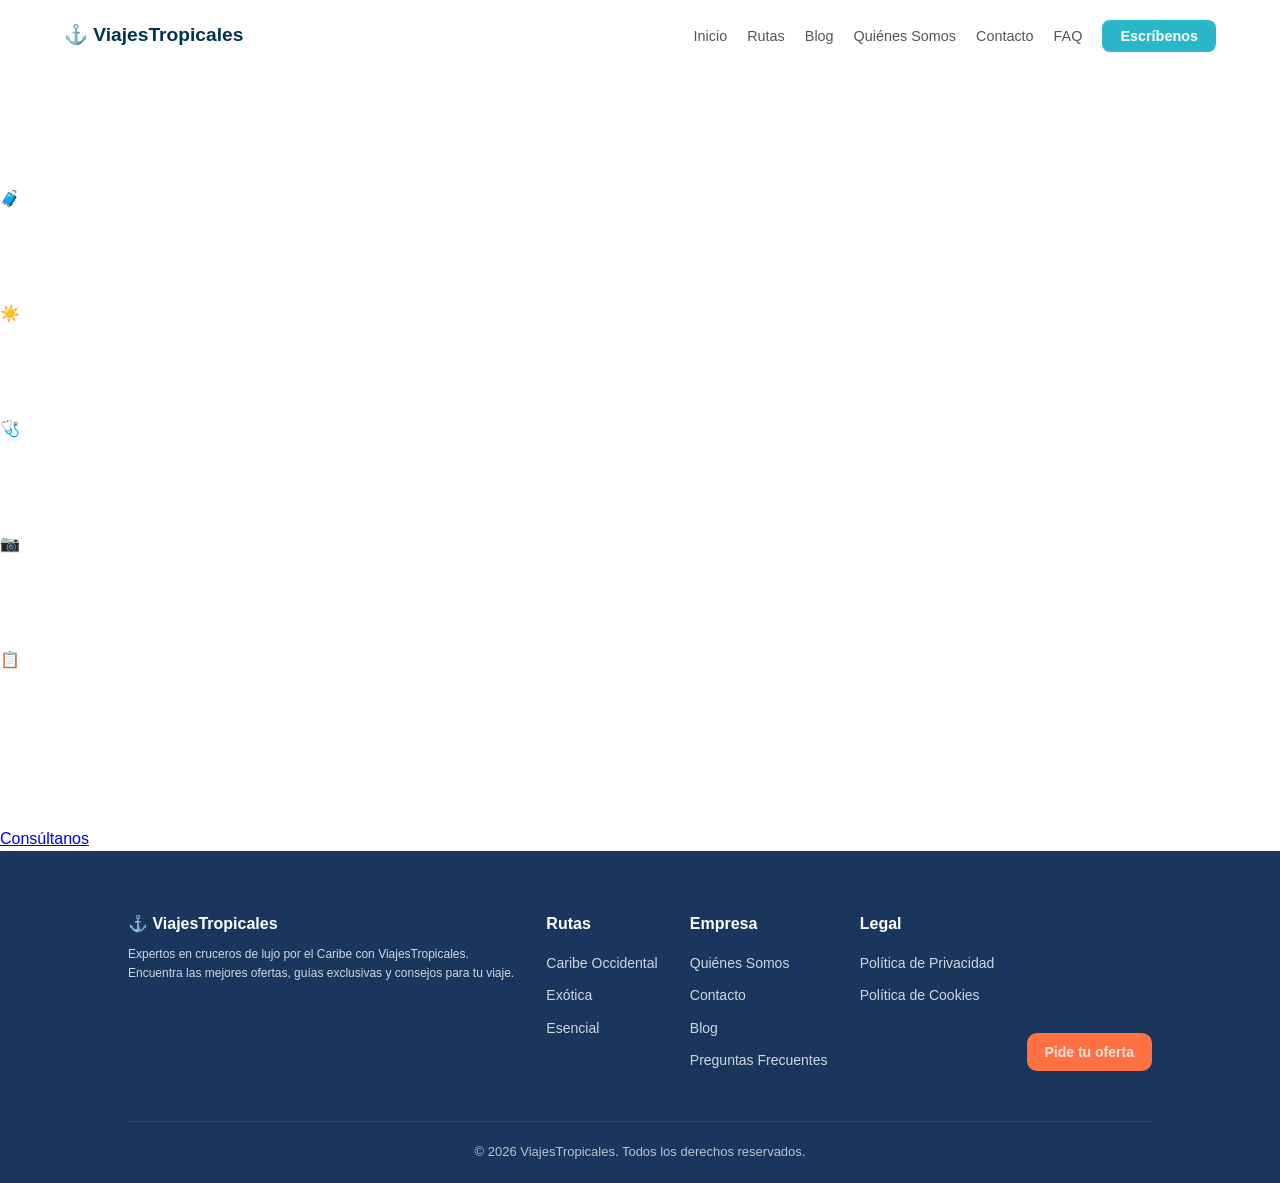
==== paginas/Blog.html @ dd307d0c "meta descripcion paginas" ====
<!DOCTYPE html>
<html lang="es">

<head>
    <meta charset="UTF-8">
    <meta name="viewport" content="width=device-width, initial-scale=1.0">
    <meta name="robots" content="index, follow">
    <meta name="description" content="Los mejores consejos para tu viaje
    al Caribe: qué maleta llevar, mejores épocas para viajar y guías detalladas de nuestras rutas tropicales.">
    <script src="https://analytics.ahrefs.com/analytics.js" data-key="KrF7IjldSQvbVTkG9pNp4A" async></script>
    <title>Blog - Viajes Tropicales</title>
    <link rel="stylesheet" href="../css/index.css">
    <link rel="stylesheet" href="../css/blog.css">
</head>

<body>

    <header class="navbar" style="position: relative;">
        <div class="logo">
            <span class="anchor-icon">⚓</span> ViajesTropicales
        </div>
        <nav>
            <ul>
                <li><a href="/index.html">Inicio</a></li>
                <li><a href="/paginas/rutas.html">Rutas</a></li>
                <li><a href="/paginas/Blog.html">Blog</a></li>
                <li><a href="/paginas/QuienesSomos.html">Quiénes Somos</a></li>
                <li><a href="/paginas/Contacto.html">Contacto</a></li>
                <li><a href="/paginas/Faq.html">FAQ</a></li>
                <li><a href="mailto:info@viajestropicales.com" class="btn-whatsapp-nav">Escríbenos</a></li>
            </ul>
        </nav>
    </header>

    <!-- Artículo -->
    <section class="blog-articulo">

        <div class="blog-contenido">

            <h1>5 Cosas Imprescindibles para Llevarte a un Crucero por el Caribe</h1>
            <p class="blog-meta">Publicado por ViajesTropicales · Actualizado marzo 2026</p>

            <p class="blog-intro">Preparar las maletas para un crucero por el Caribe es emocionante, pero también puede
                generar dudas. ¿Qué llevo? ¿Qué no puedo olvidar? Después de años organizando viajes, hemos recopilado
                los 5 elementos que todo viajero debe llevar sí o sí. ¡Toma nota!</p>

            <!-- Item 1 -->
            <div class="blog-item">
                <div class="blog-item-icon">🧳</div>
                <div class="blog-item-texto">
                    <h2>1. Equipaje inteligente</h2>
                    <p>Lleva ropa ligera y transpirable, bañadores, sandalias y un look elegante para las cenas de gala.
                        No olvides una chaqueta ligera para el aire acondicionado del barco. Una maleta mediana es
                        suficiente: ¡los camarotes son compactos!</p>
                </div>
            </div>

            <!-- Item 2 -->
            <div class="blog-item">
                <div class="blog-item-icon">☀️</div>
                <div class="blog-item-texto">
                    <h2>2. Protección solar de alta calidad</h2>
                    <p>El sol caribeño es intenso. Lleva protector solar SPF 50+, gafas de sol con protección UV, gorra
                        o sombrero y after-sun. En muchas islas solo permiten protector solar biodegradable para
                        proteger los arrecifes, así que es mejor comprarlo antes.</p>
                </div>
            </div>

            <!-- Item 3 -->
            <div class="blog-item">
                <div class="blog-item-icon">🩺</div>
                <div class="blog-item-texto">
                    <h2>3. Botiquín básico de viaje</h2>
                    <p>Incluye pastillas para el mareo, analgésicos, tiritas, repelente de insectos y tus medicamentos
                        habituales. Aunque el barco tiene enfermería, es mejor llevar lo básico. Las farmacias en las
                        islas pueden ser limitadas y caras.</p>
                </div>
            </div>

            <!-- Item 4 -->
            <div class="blog-item">
                <div class="blog-item-icon">📷</div>
                <div class="blog-item-texto">
                    <h2>4. Cámara acuática o funda impermeable</h2>
                    <p>El snorkel, las cascadas y las playas son momentos que querrás fotografiar. Una cámara acuática o
                        una funda impermeable para tu móvil son imprescindibles. También recomendamos una batería
                        portátil para los días de excursión.</p>
                </div>
            </div>

            <!-- Item 5 -->
            <div class="blog-item">
                <div class="blog-item-icon">📋</div>
                <div class="blog-item-texto">
                    <h2>5. Documentación en regla</h2>
                    <p>Pasaporte con al menos 6 meses de validez, seguro de viaje (obligatorio), tarjetas de embarque
                        impresas y digitales, y copias de todos los documentos. Algunos destinos requieren visado o
                        formulario de salud. ¡Infórmate antes de embarcar!</p>
                </div>
            </div>

            <!-- CTA -->
            <div class="blog-cta">
                <h2>¿Ya tienes todo listo?</h2>
                <p>Entonces solo falta elegir tu ruta. ¡Te ayudamos!</p>
                <a href="/paginas/Contacto.html" class="btn-cta-blog">Consúltanos</a>
            </div>

        </div>

    </section>

    <!-- Footer -->
    <footer class="footer">
        <div class="footer-grid">
            <div class="footer-info">
                <h3>⚓ ViajesTropicales</h3>
                <p>Expertos en cruceros de lujo por el Caribe con ViajesTropicales.
                    <br>Encuentra las mejores ofertas, guías exclusivas y consejos para tu viaje.
                </p>
            </div>
            <div class="footer-links">
                <h4>Rutas</h4>
                <a href="/paginas/Occidental.html">Caribe Occidental</a>
                <a href="/paginas/Exotico.html">Exótica</a>
                <a href="/paginas/Esencial.html">Esencial</a>
            </div>
            <div class="footer-links">
                <h4>Empresa</h4>
                <a href="/paginas/QuienesSomos.html">Quiénes Somos</a>
                <a href="/paginas/Contacto.html">Contacto</a>
                <a href="/paginas/Blog.html">Blog</a>
                <a href="/paginas/Faq.html">Preguntas Frecuentes</a>
            </div>
            <div class="footer-links">
                <h4>Legal</h4>
                <a href="/paginas/Privacidad.html">Política de Privacidad</a>
                <a href="/paginas/Cookies.html">Política de Cookies</a>
            </div>
            <div class="footer-links">
                <a href="/paginas/Contacto.html" class="btn-secondary">Pide tu oferta</a>
            </div>
        </div>
        <div class="footer-bottom">
            <p>© 2026 ViajesTropicales. Todos los derechos reservados.</p>
        </div>
    </footer>

</body>

</html>
---- css/index.css ----
/* --- CONFIGURACIÓN GENERAL --- */
* { margin: 0; padding: 0; box-sizing: border-box; }
body {font-family: 'Poppins', sans-serif; color: #fff; line-height: 1.6; overflow-x: hidden;}
/* --- NAVEGACIÓN --- */
.navbar { display: flex;justify-content: space-between; align-items: center; padding: 20px 5%; background-color: #fff; position: absolute;width: 100%; z-index: 10;}
.logo { font-weight: 600; font-size: 1.2rem; color: #00334e; }
.navbar ul { list-style: none; display: flex; align-items: center; gap: 20px; }
.navbar ul li a { text-decoration: none; color: #555; font-size: 0.9rem; transition: 0.3s; }
.navbar ul li a:hover { color: #2ab7ca; }
.btn-whatsapp-nav {background-color: #2ab7ca; color: #fff !important; padding: 8px 18px; border-radius: 8px; font-weight: 600;}
/* --- HERO --- */
.hero {
    height: 100vh; background: linear-gradient(rgba(0,0,0,0.2), rgba(0,0,0,0.2)), url('../img/banner-crucero-lujo-caribe.webp');
    background-size: cover; background-position: center; display: flex; justify-content: center; align-items: center; text-align: center;}
.hero-content { max-width: 800px; padding: 20px; }
.hero-content h1 { font-family: 'Playfair Display', serif; font-size: 4rem; margin-bottom: 15px; line-height: 1.1; }
.hero-content p { font-size: 1.2rem; margin-bottom: 30px; font-weight: 300; }
/* --- BOTONES --- */
.hero-buttons { display: flex; justify-content: center; gap: 20px; }
.btn-primary, .btn-secondary { padding: 15px 35px; border-radius: 10px;text-decoration: none; font-weight: 600; transition: transform 0.2s;}
.btn-primary { background-color: #2ab7ca; color: white; }
.btn-secondary { background-color: #ff7043; color: white; }
.btn-primary:hover, .btn-secondary:hover { transform: translateY(-3px); filter: brightness(1.1); }
.footer .btn-secondary { padding: 8px 18px; font-size: 14px; }
/* --- ESTADÍSTICAS --- */
.stats-bar { display: flex; justify-content: space-around; align-items: center; padding: 60px 10%; background-color: #fff; text-align: center;}
.stat-item { flex: 1; }
.stat-icon { font-size: 2rem; color: #2ab7ca; margin-bottom: 15px; }
.stat-item h2 { font-family: 'Playfair Display', serif; font-size: 1.8rem; color: #00334e; margin-bottom: 5px; }
.stat-item p { font-size: 0.9rem; color: #888; }
/* --- RUTAS --- */
.rutas { padding: 80px 10%; text-align: center; background: #e5e5e5d2; }
.rutas h2 { font-family: 'Playfair Display', serif; font-size: 2.5rem; margin-bottom: 10px; color: #00334e; }
.subtitle { color: #666; margin-bottom: 50px; }
/* --- CARDS --- */
.cards-container { display: flex; gap: 30px; justify-content: center; flex-wrap: wrap; padding: 20px; }
.card { background: white; border-radius: 15px; overflow: hidden; box-shadow: 0 10px 30px rgba(0,0,0,0.05); transition: 0.3s; flex: 1 1 300px;max-width: 100%;}
.card:hover { transform: translateY(-10px); }
.card img { width: 100%; height: 200px; object-fit: cover; }
.card-body { padding: 25px; text-align: left; color: #555; }
.card-body h3 { font-family: 'Playfair Display', serif; color: #00334e; margin-bottom: 10px; }
.price { display: block; margin-top: 15px; color: #ff7043; font-weight: 600; }
/* --- TESTIMONIOS --- */
.testimonios { padding: 80px 10%; text-align: center; color: #333; }
.testimonios h2 { font-family: 'Playfair Display', serif; color: #00334e; margin-bottom: 20px; font-size: 2.5rem; }
.testimonials-container { display: flex; gap: 20px; margin-top: 40px; flex-wrap: wrap; justify-content: center; }
.test-card {background: #fff;padding: 25px;border-radius: 12px; box-shadow: 0 5px 20px rgba(0,0,0,0.05); flex: 1 1 300px; color: #555; font-size: 13px;}
.test-card p { font-size: 13px; line-height: 1.6; }
.test-card strong { color: #00334e; display: inline-block; margin-top: 10px; font-size: 13px; }
.stars { color: #fdb85d; margin-bottom: 15px; }
/* --- CTA NARANJA --- */
.cta-orange { background: linear-gradient(90deg, #ff7043, #ffb74d); padding: 80px 10%; text-align: center; color: white; }
.btn-white {display: inline-block; background: white; color: #333; padding: 15px 30px;border-radius: 8px; text-decoration: none; margin-top: 25px;font-weight: 600;}
/* --- FOOTER --- */
.footer { background: #1a365d; color: white; padding: 60px 10% 20px; }
.footer-grid {display: flex;justify-content: space-between; align-items: flex-start; gap: 30px; border-bottom: 1px solid rgba(255,255,255,0.1); padding-bottom: 40px;}
.footer-info p { font-size: 12px; opacity: 0.8; line-height: 1.6; }
.footer-info h3 { font-size: 16px; margin-bottom: 8px; }
.footer-grid .footer-links:last-child { align-self: flex-end; }
.footer-links h4 { font-size: 16px; margin-bottom: 15px; font-weight: bold; }
.footer-links a { display: block; color: rgba(255,255,255,0.8); text-decoration: none; margin-bottom: 10px; font-size: 14px; }
.footer-bottom { margin-top: 20px; font-size: 13px; opacity: 0.7; text-align: center; }
/* --- MEDIA QUERY: MÓVIL --- */
@media (max-width: 768px) {
    .navbar ul { display: none; }
    .hero-content h1 { font-size: 2.5rem; }
    .hero-buttons { flex-direction: column; }
    h1 { font-size: 2.2rem !important; }
    h2 { font-size: 1.8rem !important; }
    .stats-bar, .cards-container, .testimonials-container, .footer-grid {
    flex-direction: column !important;align-items: center !important; text-align: center !important; gap: 40px;}
    .card, .test-card { width: 100% !important; max-width: 450px; margin: 0 auto; }
    .card-body { text-align: center !important; }
    .footer { padding: 50px 5% !important; }
    .footer .btn-secondary { width: 100% !important; max-width: 300px; margin-top: 20px; }
}
/* --- BLOG PREVIEW --- */
.blog-preview {background-color: #e5e5e5d2; padding: 80px 20px; text-align: center; color: #333; }
.blog-preview h2 {font-family: 'Playfair Display', serif; font-size: 2.5rem; color: #00334e;margin-bottom: 15px;}
.blog-preview p {color: #666; font-size: 1rem; margin-bottom: 30px;}
.btn-blog {display: inline-block; background: linear-gradient(to right, #0e7190, #2ab7ca); color: white !important; padding: 14px 35px; border-radius: 30px; text-decoration: none; font-weight: 600; font-size: 15px; transition: opacity 0.2s;}
.btn-blog:hover { opacity: 0.9; }
#btn-menu {display: none; }
.icon-menu {display: none; /* También escondemos el icono en PC para que no estorbe */}
/* --- CARD ENLAZABLE --- */
a.card { text-decoration: none; color: inherit; display: block; }
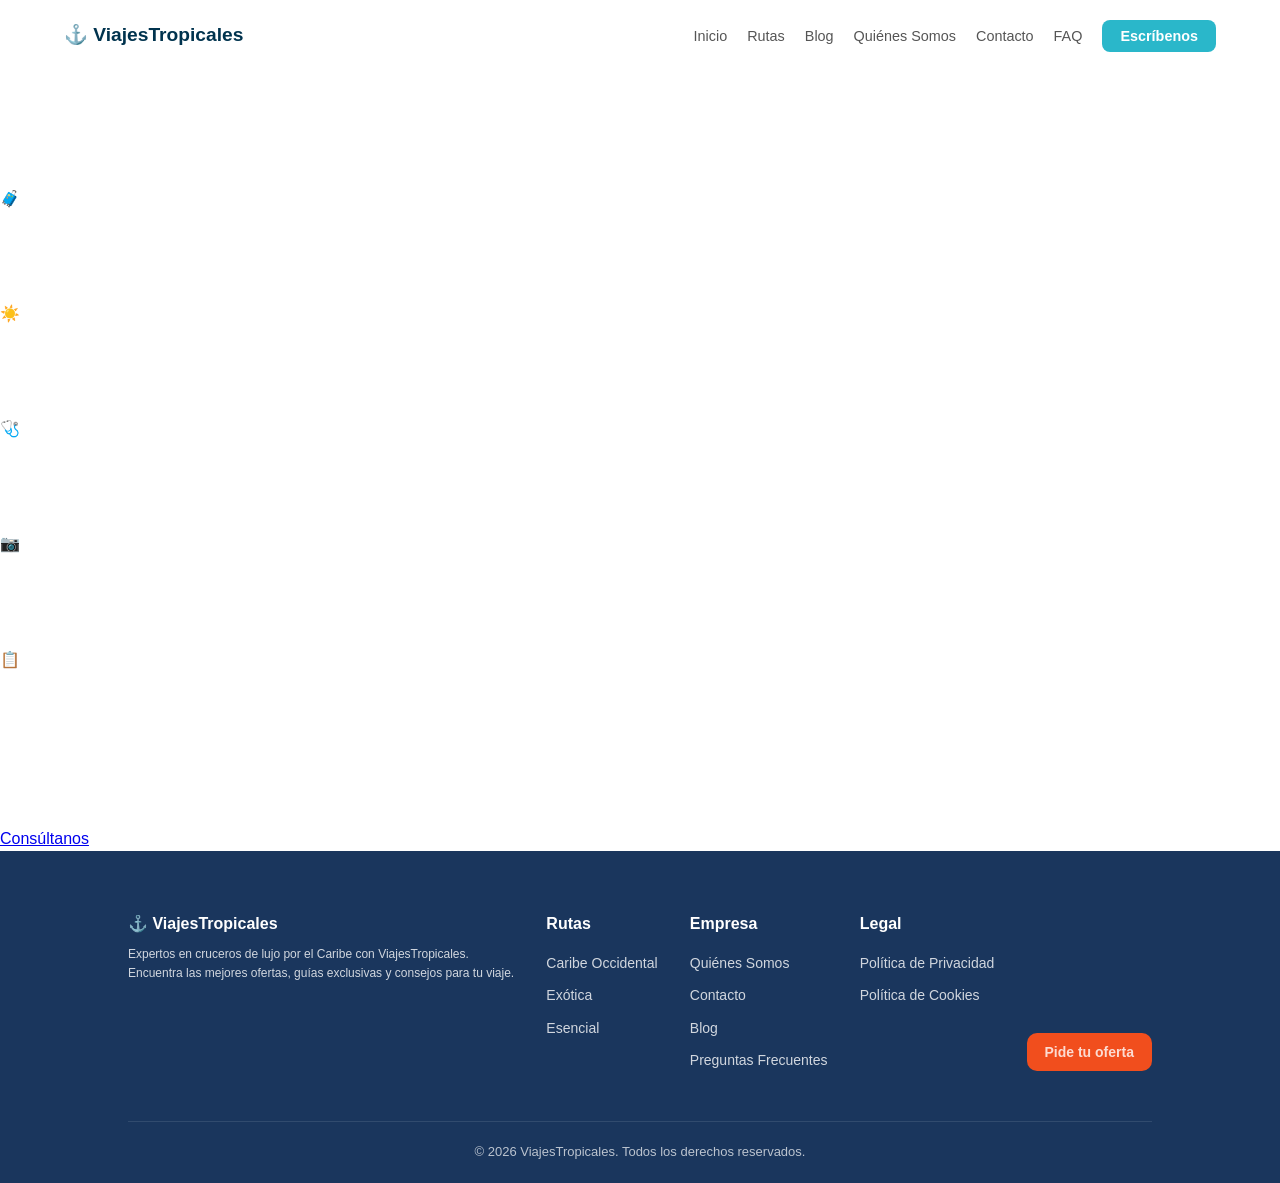
==== commit 1e84c0ac: "cambio estrcutura movil con css responsive" ====
--- a/paginas/Blog.html
+++ b/paginas/Blog.html
@@ -5,16 +5,21 @@
     <meta charset="UTF-8">
     <meta name="viewport" content="width=device-width, initial-scale=1.0">
     <meta name="robots" content="index, follow">
-    <meta name="description" content="Los mejores consejos para tu viaje
-    al Caribe: qué maleta llevar, mejores épocas para viajar y guías detalladas de nuestras rutas tropicales.">
     <script src="https://analytics.ahrefs.com/analytics.js" data-key="KrF7IjldSQvbVTkG9pNp4A" async></script>
-    <title>Blog - Viajes Tropicales</title>
+    <title>Blog - 5 Cosas Imprescindibles para tu Crucero - Viajes Tropicales</title>
+    <link rel="icon" type="image/png" href="/img/logo.webp">
+    <meta name="description" content="Los mejores consejos para tu viaje al Caribe: qué maleta llevar, mejores épocas para viajar y guías detalladas de nuestras rutas tropicales.">
+    <link rel="canonical" href="https://viajestropicales.netlify.app/paginas/Blog.html">
     <link rel="stylesheet" href="../css/index.css">
     <link rel="stylesheet" href="../css/blog.css">
+    <link rel="stylesheet" href="../css/responsive.css">
+    <meta property="og:title" content="5 Cosas Imprescindibles para Llevarte a un Crucero por el Caribe">
+    <meta property="og:description" content="Guía completa de qué llevar en tu crucero por el Caribe: equipaje, protección solar, documentación y más.">
+    <meta property="og:url" content="https://viajestropicales.netlify.app/paginas/Blog.html">
+    <meta property="og:type" content="article">
 </head>
 
 <body>
-
     <header class="navbar" style="position: relative;">
         <div class="logo">
             <span class="anchor-icon">⚓</span> ViajesTropicales
@@ -31,20 +36,13 @@
             </ul>
         </nav>
     </header>
-
-    <!-- Artículo -->
     <section class="blog-articulo">
-
         <div class="blog-contenido">
-
             <h1>5 Cosas Imprescindibles para Llevarte a un Crucero por el Caribe</h1>
             <p class="blog-meta">Publicado por ViajesTropicales · Actualizado marzo 2026</p>
-
             <p class="blog-intro">Preparar las maletas para un crucero por el Caribe es emocionante, pero también puede
                 generar dudas. ¿Qué llevo? ¿Qué no puedo olvidar? Después de años organizando viajes, hemos recopilado
                 los 5 elementos que todo viajero debe llevar sí o sí. ¡Toma nota!</p>
-
-            <!-- Item 1 -->
             <div class="blog-item">
                 <div class="blog-item-icon">🧳</div>
                 <div class="blog-item-texto">
@@ -54,8 +52,6 @@
                         suficiente: ¡los camarotes son compactos!</p>
                 </div>
             </div>
-
-            <!-- Item 2 -->
             <div class="blog-item">
                 <div class="blog-item-icon">☀️</div>
                 <div class="blog-item-texto">
@@ -65,8 +61,6 @@
                         proteger los arrecifes, así que es mejor comprarlo antes.</p>
                 </div>
             </div>
-
-            <!-- Item 3 -->
             <div class="blog-item">
                 <div class="blog-item-icon">🩺</div>
                 <div class="blog-item-texto">
@@ -76,8 +70,6 @@
                         islas pueden ser limitadas y caras.</p>
                 </div>
             </div>
-
-            <!-- Item 4 -->
             <div class="blog-item">
                 <div class="blog-item-icon">📷</div>
                 <div class="blog-item-texto">
@@ -87,8 +79,6 @@
                         portátil para los días de excursión.</p>
                 </div>
             </div>
-
-            <!-- Item 5 -->
             <div class="blog-item">
                 <div class="blog-item-icon">📋</div>
                 <div class="blog-item-texto">
@@ -98,19 +88,13 @@
                         formulario de salud. ¡Infórmate antes de embarcar!</p>
                 </div>
             </div>
-
-            <!-- CTA -->
             <div class="blog-cta">
                 <h2>¿Ya tienes todo listo?</h2>
                 <p>Entonces solo falta elegir tu ruta. ¡Te ayudamos!</p>
                 <a href="/paginas/Contacto.html" class="btn-cta-blog">Consúltanos</a>
             </div>
-
         </div>
-
     </section>
-
-    <!-- Footer -->
     <footer class="footer">
         <div class="footer-grid">
             <div class="footer-info">
@@ -145,7 +129,5 @@
             <p>© 2026 ViajesTropicales. Todos los derechos reservados.</p>
         </div>
     </footer>
-
 </body>
-
 </html>
--- a/css/index.css
+++ b/css/index.css
@@ -18,8 +18,8 @@
 /* --- BOTONES --- */
 .hero-buttons { display: flex; justify-content: center; gap: 20px; }
 .btn-primary, .btn-secondary { padding: 15px 35px; border-radius: 10px;text-decoration: none; font-weight: 600; transition: transform 0.2s;}
-.btn-primary { background-color: #2ab7ca; color: white; }
-.btn-secondary { background-color: #ff7043; color: white; }
+.btn-primary { background-color: #05353b; color: white; }
+.btn-secondary { background-color: #f14e1d; color: white; }
 .btn-primary:hover, .btn-secondary:hover { transform: translateY(-3px); filter: brightness(1.1); }
 .footer .btn-secondary { padding: 8px 18px; font-size: 14px; }
 /* --- ESTADÍSTICAS --- */
@@ -60,20 +60,7 @@
 .footer-links h4 { font-size: 16px; margin-bottom: 15px; font-weight: bold; }
 .footer-links a { display: block; color: rgba(255,255,255,0.8); text-decoration: none; margin-bottom: 10px; font-size: 14px; }
 .footer-bottom { margin-top: 20px; font-size: 13px; opacity: 0.7; text-align: center; }
-/* --- MEDIA QUERY: MÓVIL --- */
-@media (max-width: 768px) {
-    .navbar ul { display: none; }
-    .hero-content h1 { font-size: 2.5rem; }
-    .hero-buttons { flex-direction: column; }
-    h1 { font-size: 2.2rem !important; }
-    h2 { font-size: 1.8rem !important; }
-    .stats-bar, .cards-container, .testimonials-container, .footer-grid {
-    flex-direction: column !important;align-items: center !important; text-align: center !important; gap: 40px;}
-    .card, .test-card { width: 100% !important; max-width: 450px; margin: 0 auto; }
-    .card-body { text-align: center !important; }
-    .footer { padding: 50px 5% !important; }
-    .footer .btn-secondary { width: 100% !important; max-width: 300px; margin-top: 20px; }
-}
+
 /* --- BLOG PREVIEW --- */
 .blog-preview {background-color: #e5e5e5d2; padding: 80px 20px; text-align: center; color: #333; }
 .blog-preview h2 {font-family: 'Playfair Display', serif; font-size: 2.5rem; color: #00334e;margin-bottom: 15px;}
--- a/css/responsive.css
+++ b/css/responsive.css
@@ -0,0 +1,28 @@
+/* =============================================
+   ARCHIVO ÚNICO DE RESPONSIVE
+   Este código arregla TODA la web en móviles
+   ============================================= */
+@media (max-width: 768px) {
+    
+    /* --- 1. AJUSTES GLOBALES --- */
+    .navbar ul { display: none; } /* Oculta menú de PC */
+    .stats-bar, 
+    .cards-container, 
+    .testimonials-container, 
+    .footer-grid,
+    .ruta-detalle-container { flex-direction: column !important; align-items: center !important; text-align: center !important; gap: 45px !important; padding: 40px 5% !important; width: 100% !important;
+    }
+
+    /* --- 2. TARJETAS (Página Rutas y Home) --- */
+    .card, .test-card, .precios-card {
+        width: 100% !important; max-width: 420px !important;
+        margin: 0 auto !important; position: static !important; height: auto !important; flex: none !important;}
+    .card img { height: 250px !important;}
+    /* --- 3. BOTONES Y TEXTOS --- */
+    h1 { font-size: 2.2rem !important; }
+    h2 { font-size: 1.8rem !important; }
+    .hero-buttons { flex-direction: column; gap: 15px; }
+    /* --- 4. FOOTER (Arreglo del botón naranja) --- */
+    .footer-info, .footer-links {  width: 100% !important; margin-bottom: 20px;}
+    .footer .btn-secondary { display: block !important; width: 100% !important; max-width: 280px; margin: 20px auto 0 !important;}
+}
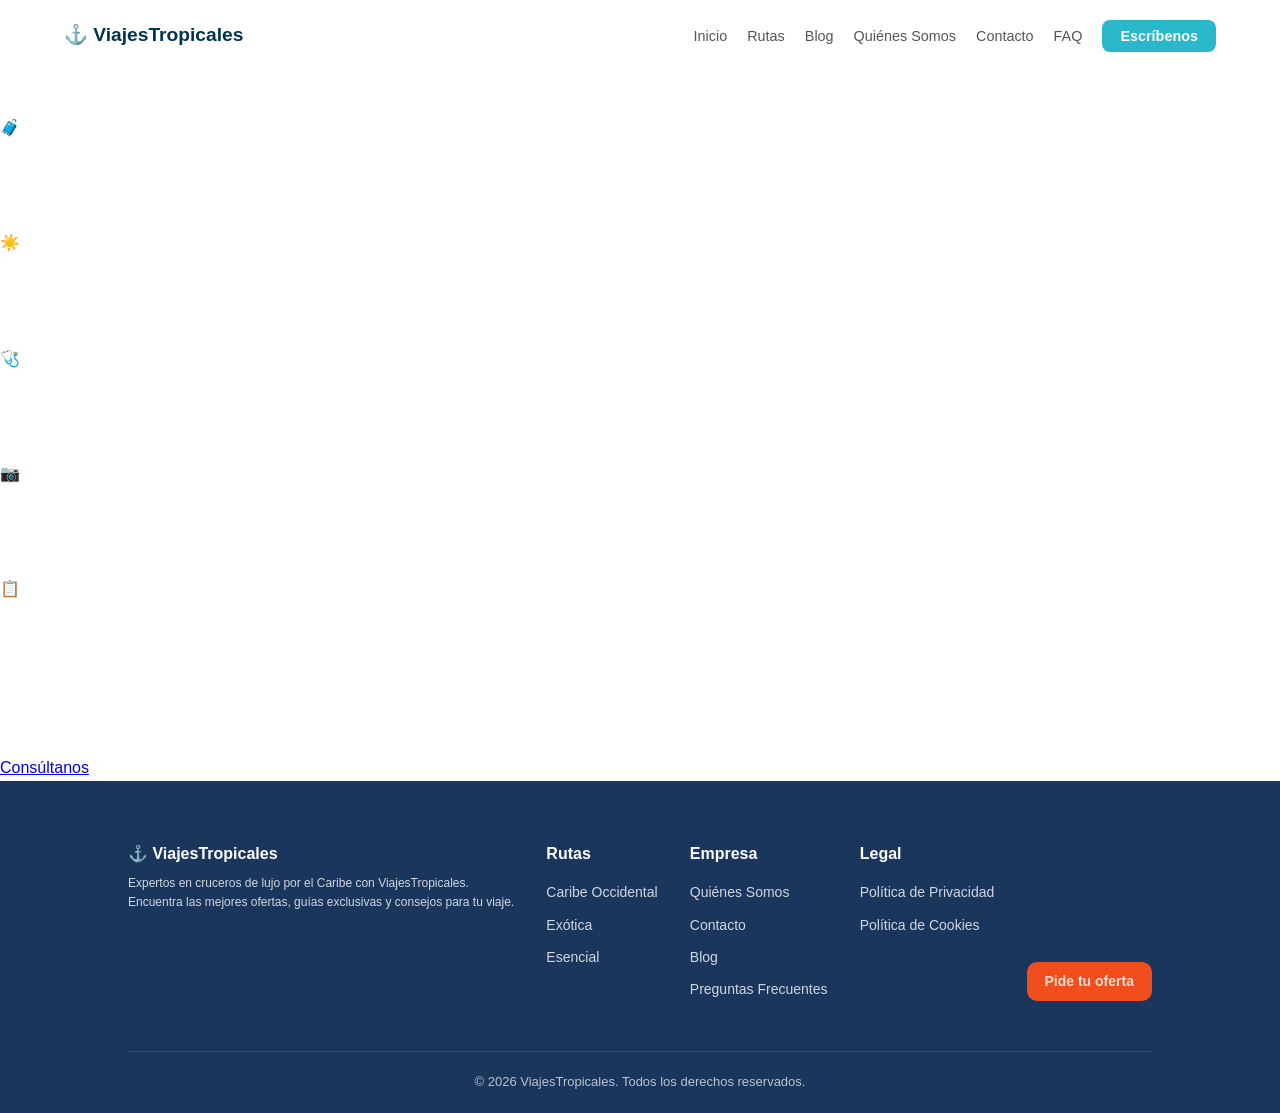
==== commit 1b46690a: "menu hamburguesa" ====
--- a/paginas/Blog.html
+++ b/paginas/Blog.html
@@ -8,24 +8,31 @@
     <script src="https://analytics.ahrefs.com/analytics.js" data-key="KrF7IjldSQvbVTkG9pNp4A" async></script>
     <title>Blog - 5 Cosas Imprescindibles para tu Crucero - Viajes Tropicales</title>
     <link rel="icon" type="image/png" href="/img/logo.webp">
-    <meta name="description" content="Los mejores consejos para tu viaje al Caribe: qué maleta llevar, mejores épocas para viajar y guías detalladas de nuestras rutas tropicales.">
+    <meta name="description"
+        content="Los mejores consejos para tu viaje al Caribe: qué maleta llevar, mejores épocas para viajar y guías detalladas de nuestras rutas tropicales.">
     <link rel="canonical" href="https://viajestropicales.netlify.app/paginas/Blog.html">
     <link rel="stylesheet" href="../css/index.css">
     <link rel="stylesheet" href="../css/blog.css">
     <link rel="stylesheet" href="../css/responsive.css">
     <meta property="og:title" content="5 Cosas Imprescindibles para Llevarte a un Crucero por el Caribe">
-    <meta property="og:description" content="Guía completa de qué llevar en tu crucero por el Caribe: equipaje, protección solar, documentación y más.">
+    <meta property="og:description"
+        content="Guía completa de qué llevar en tu crucero por el Caribe: equipaje, protección solar, documentación y más.">
     <meta property="og:url" content="https://viajestropicales.netlify.app/paginas/Blog.html">
     <meta property="og:type" content="article">
 </head>
 
 <body>
-    <header class="navbar" style="position: relative;">
+    <header class="navbar">
         <div class="logo">
             <span class="anchor-icon">⚓</span> ViajesTropicales
         </div>
+        <div class="menu-toggle" id="mobile-menu">
+            <span class="bar"></span>
+            <span class="bar"></span>
+            <span class="bar"></span>
+        </div>
         <nav>
-            <ul>
+            <ul class="nav-list">
                 <li><a href="/index.html">Inicio</a></li>
                 <li><a href="/paginas/rutas.html">Rutas</a></li>
                 <li><a href="/paginas/Blog.html">Blog</a></li>
@@ -129,5 +136,7 @@
             <p>© 2026 ViajesTropicales. Todos los derechos reservados.</p>
         </div>
     </footer>
+    <script src="../js/main.js"></script>
 </body>
+
 </html>
--- a/css/responsive.css
+++ b/css/responsive.css
@@ -25,4 +25,31 @@
     /* --- 4. FOOTER (Arreglo del botón naranja) --- */
     .footer-info, .footer-links {  width: 100% !important; margin-bottom: 20px;}
     .footer .btn-secondary { display: block !important; width: 100% !important; max-width: 280px; margin: 20px auto 0 !important;}
+    /* Estilo para las barritas del menú hamburguesa */
+    .menu-toggle {
+        display: block;
+        cursor: pointer;
+    }
+    .bar {
+        display: block;
+        width: 25px;
+        height: 3px;
+        margin: 5px auto;
+        background-color: #00334e; /* El color de tu logo */
+        transition: 0.3s;
+    }
+
+    /* Escondemos el menú normal y lo preparamos para el despliegue */
+    .nav-list {
+        display: none; /* Se esconde por defecto */
+        flex-direction: column;
+        width: 100%;
+        position: absolute;
+        top: 70px; /* Debajo de la barra de navegación */
+        left: 0;
+        background-color: #fff;
+        text-align: center;
+        padding: 20px 0;
+        box-shadow: 0 10px 20px rgba(0,0,0,0.1);
+    }
 }
